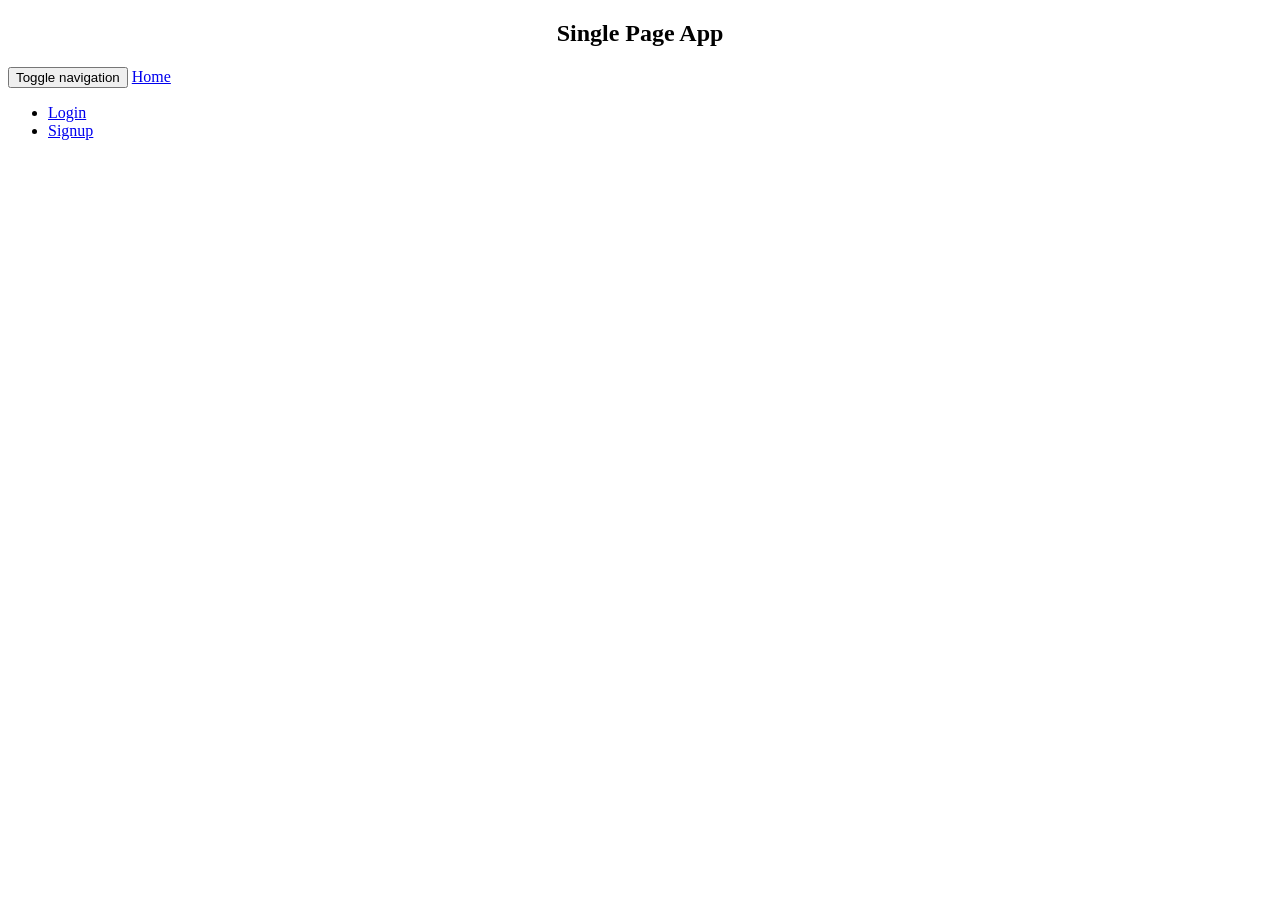
==== public/index.html @ 292055cb "lastest update" ====
<!DOCTYPE html>
<html>

<head>
  <meta charset="utf-8">
  <title>Single Page APP</title>
  <meta name="viewport" content="width=device-width, initial-scale=1">
  <!-- <link rel="stylesheet" href="https://maxcdn.bootstrapcdn.com/bootstrap/3.3.7/css/bootstrap.min.css"> -->
  <link rel="stylesheet" type="text/css" href="/css/design.css">
  <link rel="stylesheet" href="bower_components/bootstrap/dist/css/bootstrap.min.css">
  <!-- <script src="https://ajax.googleapis.com/ajax/libs/jquery/3.1.1/jquery.min.js"></script>
  <script src="https://maxcdn.bootstrapcdn.com/bootstrap/3.3.7/js/bootstrap.min.js"></script> -->

  <script src="bower_components/jquery/dist/jquery.min.js" type="text/javascript"></script>
  <script src="bower_components/bootstrap/dist/js/bootstrap.min.js" type="text/javascript"></script>
  <script src="bower_components/handlebars/handlebars.min.js" type="text/javascript"></script>

  <script type="text/javascript" src="/js/sgp.js">
  </script>
  <script type="text/javascript" src="/js/local.js"></script>
</head>

<body>
  <div class="container-fluid">
    <div class="row">
      <div class="col-sm-12">

        <h2>
          <center>Single Page App</center>
        </h2>


        <nav id="nav1" class="navbar navbar-default" role="navigation">

          <div class="navbar-header">
            <button type="button" class="navbar-toggle" data-toggle="collapse" data-target=".navbar-ex1-collapse">
      <span class="sr-only">Toggle navigation</span>
      <span class="icon-bar"></span>
      <span class="icon-bar"></span>
      <span class="icon-bar"></span>
    </button>
            <a class="navbar-brand" href="#home">Home</a>
          </div>
          <div class="collapse navbar-collapse navbar-ex1-collapse">
            <ul class="nav navbar-nav navbar-right">
              <li>
                <a href="#login"></span>Login<span class="glyphicon glyphicon-log-in"></a></li>
              <li><a href="#signup">Signup<span class="glyphicon glyphicon-user"></span></a>
              </li>
              <!-- <li><a href="#welcomepage">welcome</a></li> -->
            </ul>

          </div>
        </nav>

        <div class="content">
        </div>
      </div>
      <div>

      </div>

</body>
<div id="page-container"></div>

<script id="home-page-template" type="text/x-handlebars-template">
  <h3>
    <center>Home Page</center>
  </h3>
</script>

<script id="login-page-template" type="text/x-handlebars-template">

  <div class="container-fluid">
    <div class="row">
      <div class="col-sm-4"></div>
      <div class="col-sm-5">
        <form class="well" action="" method="">

          <div class="arrange">
            <label for="email_id">Email id:</label>
            <i class="glyphicon glyphicon-user"></i>
            <input type="text" id="email_id" class="form-control" placeholder="Email id" required><br><br>


            <label for="password">Password:</label>
            <i class="glyphicon glyphicon-lock"></i>
            <input type="password" id="password" class="form-control" placeholder="Password" required>
            <p id="d"></p><br>

            <!-- <input type="checkbox" id="rememberme" value="rememberme">
                  <label for="rememberme">Remember Me</label><br><br> -->

            <button type="button" id="login1" class="btn btn-success">Submit</button>
          <button type="button" id="signup" class="btn btn-info">SignUp</button> 
          </div>

        </form>
      </div>
    </div>
  </div>


</script>


<script id="welcome-page-template" type="text/x-handlebars-template">

  <body>
    <nav class="navbar navbar-default" role="navigation">
      <!-- Brand and toggle get grouped for better mobile display -->
      <div class="navbar-header">
        <button type="button" class="navbar-toggle" data-toggle="collapse" data-target=".navbar-ex1-collapse">
  				<span class="sr-only">Toggle navigation</span>
  				<span class="icon-bar"></span>
  				<span class="icon-bar"></span>
  				<span class="icon-bar"></span>
  			</button>
        <a class="navbar-brand" href="#home">Home</a>
      </div>

      <!-- Collect the nav links, forms, and other content for toggling -->
      <div class="collapse navbar-collapse navbar-ex1-collapse">
        <ul class="nav navbar-nav">
          <li><a href="#about">About</a></li>
          <li><a href="#contact">Contact</a></li>
        </ul>
        <ul class="nav navbar-nav navbar-right">

          <li><button id="logOut"><span class="glyphicon glyphicon-log-in"></span> LogOut</button></li>
        </ul>
      </div>
      <!-- /.navbar-collapse -->
    </nav>
    <h3>
      <center>Welcome to TODO App page</center>
    </h3>
    <img src="../image/img_tree.gif" alt=""></img>
  </body>

</script>

<script id="signup-page-template" type="text/x-handlebars-template">

  <div class="container">
    <div class="row">
      <div class="row">
        <h4>
          <center>Registration Form </center>
        </h4>
      </div>
      <div class="col-sm-4">
      </div>
      <div class="col-sm-4">

        <form>
          <div class="arrange well">
            <label>Name::</label>
            <input type="text" class="form-control" id="name">
            <label>Email id::</label><input type="email" class="form-control" id="email_id">
            <label>Mobile No:</label><input type="number" class="form-control" id="mobile_no">
            <label>Password::</label><input type="password" class="form-control" id="Password">
            <label>Retype Password::</label><input type="password" class="form-control" id="rPassword"><br>
            <button type="button" class="btn btn-success" id="submit">Submit</button>
            <button type="reset" class="btn btn-danger">Reset</button>
          </div>
        </form>
      </div>
    </div>
  </div>

</script>

<script src="/js/app.js" type="text/javascript"></script>

</html>
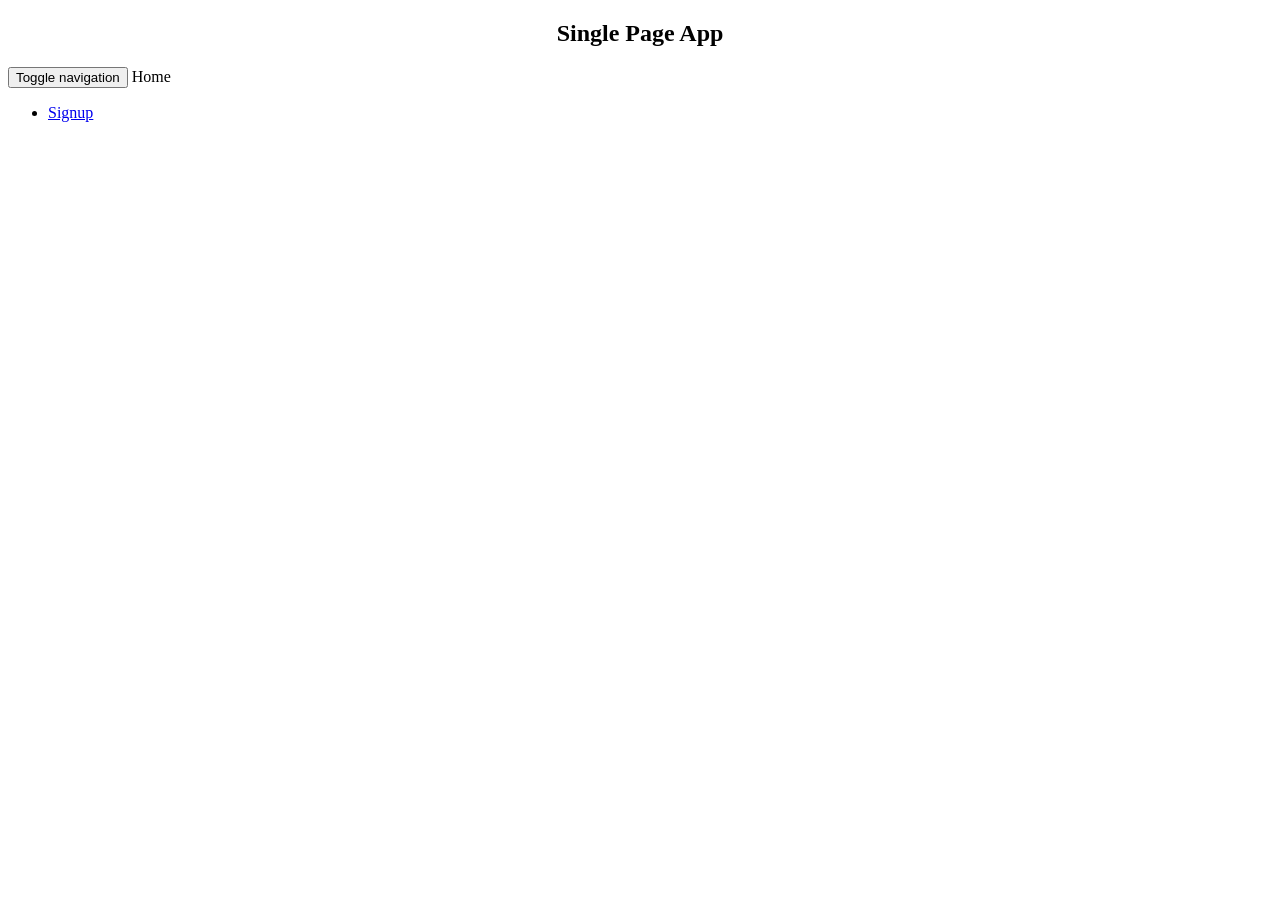
==== commit 19a5de9f: "update" ====
--- a/public/index.html
+++ b/public/index.html
@@ -39,12 +39,12 @@
       <span class="icon-bar"></span>
       <span class="icon-bar"></span>
     </button>
-            <a class="navbar-brand" href="#home">Home</a>
+            <!-- <a class="navbar-brand" href="#home">Home</a> -->
+            <a class="navbar-brand">Home</a>
           </div>
           <div class="collapse navbar-collapse navbar-ex1-collapse">
             <ul class="nav navbar-nav navbar-right">
-              <li>
-                <a href="#login"></span>Login<span class="glyphicon glyphicon-log-in"></a></li>
+              <!-- <li><a href="#login">Login<span class="glyphicon glyphicon-log-in"></span></a></li> -->
               <li><a href="#signup">Signup<span class="glyphicon glyphicon-user"></span></a>
               </li>
               <!-- <li><a href="#welcomepage">welcome</a></li> -->
@@ -53,6 +53,7 @@
           </div>
         </nav>
 
+
         <div class="content">
         </div>
       </div>
@@ -61,7 +62,39 @@
       </div>
 
 </body>
-<div id="page-container"></div>
+<div id="page-container">
+  <!-- <div class="container-fluid">
+    <div class="row">
+      <div class="col-sm-2"></div>
+      <div class="col-sm-4">
+        <form class="well">
+
+          <div class="arrange">
+            <img src="/image/usericon.png" alt="Avatar" class="imgicon"></div><br>
+            <label for="email_id">Email id:</label>
+            <i class="glyphicon glyphicon-user"></i><br>
+            <input type="email" id="email_id" class="form-control" placeholder="Email id" required><br><br>
+
+
+            <label for="password">Password:</label>
+            <i class="glyphicon glyphicon-lock"></i><br>
+            <input type="password" id="password" class="form-control" placeholder="Password" required>
+            <p id="d"></p>
+
+             <input type="checkbox" id="rememberme" value="rememberme">
+                  <label for="rememberme">Remember Me</label><br><br>
+
+          <button type="button" id="login1" class="btn btn-success center">Submit</button><br><br>
+          <a type="button" id="signup" href="#signup" class="btn btn-info">SignUp</a>
+          <a href ="#signup" class="center">New User / Register here?</a><br><br>
+
+          </div>
+
+        </form>
+      </div>
+    </div>
+  </div>-->
+</div>
 
 <script id="home-page-template" type="text/x-handlebars-template">
   <h3>
@@ -73,26 +106,29 @@
 
   <div class="container-fluid">
     <div class="row">
-      <div class="col-sm-4"></div>
+      <div class="col-sm-3"></div>
       <div class="col-sm-5">
-        <form class="well" action="" method="">
+        <form class="well">
 
           <div class="arrange">
+            <img src="/image/usericon.png" alt="Avatar" class="imgicon"></div><br>
             <label for="email_id">Email id:</label>
-            <i class="glyphicon glyphicon-user"></i>
-            <input type="text" id="email_id" class="form-control" placeholder="Email id" required><br><br>
+            <i class="glyphicon glyphicon-user"></i><br>
+            <input type="email" id="email_id" class="form-control" placeholder="Email id" required><br><br>
 
 
             <label for="password">Password:</label>
-            <i class="glyphicon glyphicon-lock"></i>
+            <i class="glyphicon glyphicon-lock"></i><br>
             <input type="password" id="password" class="form-control" placeholder="Password" required>
-            <p id="d"></p><br>
+            <p id="d"></p>
 
             <!-- <input type="checkbox" id="rememberme" value="rememberme">
                   <label for="rememberme">Remember Me</label><br><br> -->
 
-            <button type="button" id="login1" class="btn btn-success">Submit</button>
-          <button type="button" id="signup" class="btn btn-info">SignUp</button> 
+            <button type="button" id="login1" class="btn btn-success center">Submit</button><br><br>
+          <!-- <a type="button" id="signup" href="#signup" class="btn btn-info">SignUp</a> -->
+          <a href ="#signup" class="center">New User / Register here?</a><br><br>
+
           </div>
 
         </form>
@@ -104,11 +140,11 @@
 </script>
 
 
-<script id="welcome-page-template" type="text/x-handlebars-template">
+<!-- <script id="welcome-page-template" type="text/x-handlebars-template">
 
   <body>
     <nav class="navbar navbar-default" role="navigation">
-      <!-- Brand and toggle get grouped for better mobile display -->
+      <!-- Brand and toggle get grouped for better mobile display
       <div class="navbar-header">
         <button type="button" class="navbar-toggle" data-toggle="collapse" data-target=".navbar-ex1-collapse">
   				<span class="sr-only">Toggle navigation</span>
@@ -119,7 +155,7 @@
         <a class="navbar-brand" href="#home">Home</a>
       </div>
 
-      <!-- Collect the nav links, forms, and other content for toggling -->
+      <!-- Collect the nav links, forms, and other content for toggling
       <div class="collapse navbar-collapse navbar-ex1-collapse">
         <ul class="nav navbar-nav">
           <li><a href="#about">About</a></li>
@@ -130,15 +166,15 @@
           <li><button id="logOut"><span class="glyphicon glyphicon-log-in"></span> LogOut</button></li>
         </ul>
       </div>
-      <!-- /.navbar-collapse -->
+      <!-- /.navbar-collapse 
     </nav>
     <h3>
       <center>Welcome to TODO App page</center>
     </h3>
-    <img src="../image/img_tree.gif" alt=""></img>
+    <img src="/image/img_tree.gif" alt=""></img>
   </body>
 
-</script>
+</script> -->
 
 <script id="signup-page-template" type="text/x-handlebars-template">
 
@@ -146,23 +182,29 @@
     <div class="row">
       <div class="row">
         <h4>
-          <center>Registration Form </center>
+          <!-- <center>Registration Form </center> -->
         </h4>
       </div>
-      <div class="col-sm-4">
-      </div>
-      <div class="col-sm-4">
+      <div class="col-sm-3">
+      </div>
+      <div class="col-sm-6">
 
         <form>
           <div class="arrange well">
-            <label>Name::</label>
-            <input type="text" class="form-control" id="name">
-            <label>Email id::</label><input type="email" class="form-control" id="email_id">
-            <label>Mobile No:</label><input type="number" class="form-control" id="mobile_no">
-            <label>Password::</label><input type="password" class="form-control" id="Password">
-            <label>Retype Password::</label><input type="password" class="form-control" id="rPassword"><br>
-            <button type="button" class="btn btn-success" id="submit">Submit</button>
-            <button type="reset" class="btn btn-danger">Reset</button>
+            <div class="modal-header center">
+      <label><h4>Registration Form<h4></label>
+    </div>
+            <label>Name:</label>
+            <input type="text" class="form-control" placeholder="Name" id="name">
+            <label>Email id:</label><input type="email" class="form-control" placeholder="Email id" id="email_id">
+            <label>Mobile No:</label><input type="number" class="form-control" placeholder="Mobile number" id="mobile_no">
+            <label>Password:</label><input type="password" class="form-control" placeholder="Password" id="Password">
+            <label>Retype Password:</label><input type="password" class="form-control" placeholder="Re-type Password" id="rPassword"><br>
+            <input type="checkbox" id="checked" ><b>Remember me<b><br><br>
+            <label>By creating an account you agree to our Terms & Privacy.</label><br><br>
+            <button type="button" class="btn btn-success center" id="submit">Submit</button>
+            <button type="reset" class="btn btn-danger">Reset</button><br><br>
+            <a href="#login" class="center">Already registred Click here to login</a>
           </div>
         </form>
       </div>
